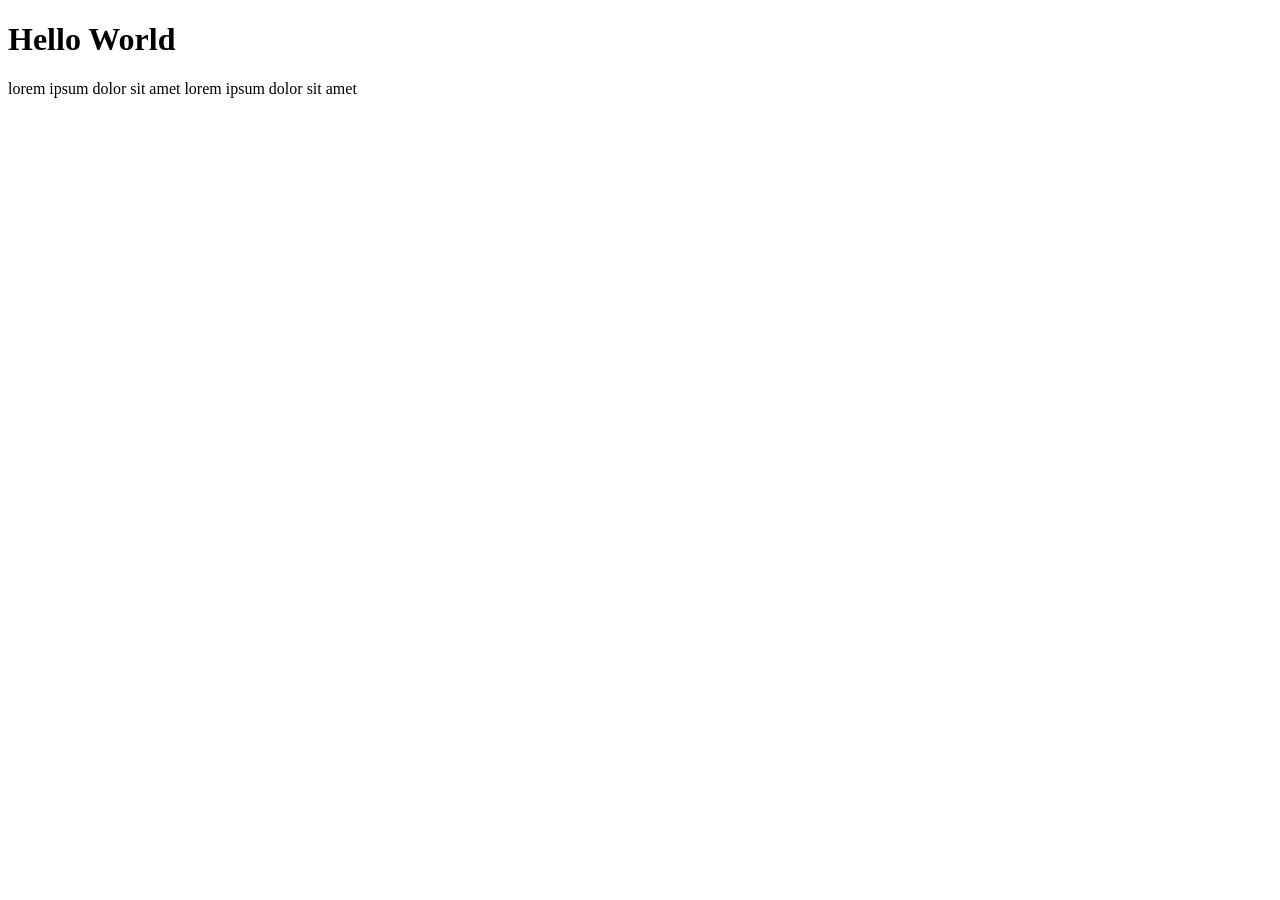
==== index.html @ ee4fcd30 "solo es de prueba nada mas, esto es PRUEBA" ====
<!DOCTYPE html>
<html lang='en'>
<head>
    <meta charset='utf-8'>
    <meta name='viewport' content='width=device-width, initial-scale=1'>
    <title>Page Title</title>
    <link rel='stylesheet' href='main.css'>
</head>
<body>
    <h1>Hello World</h1>

    <p>lorem ipsum dolor sit amet lorem ipsum dolor sit amet</p>
</body>
</html>
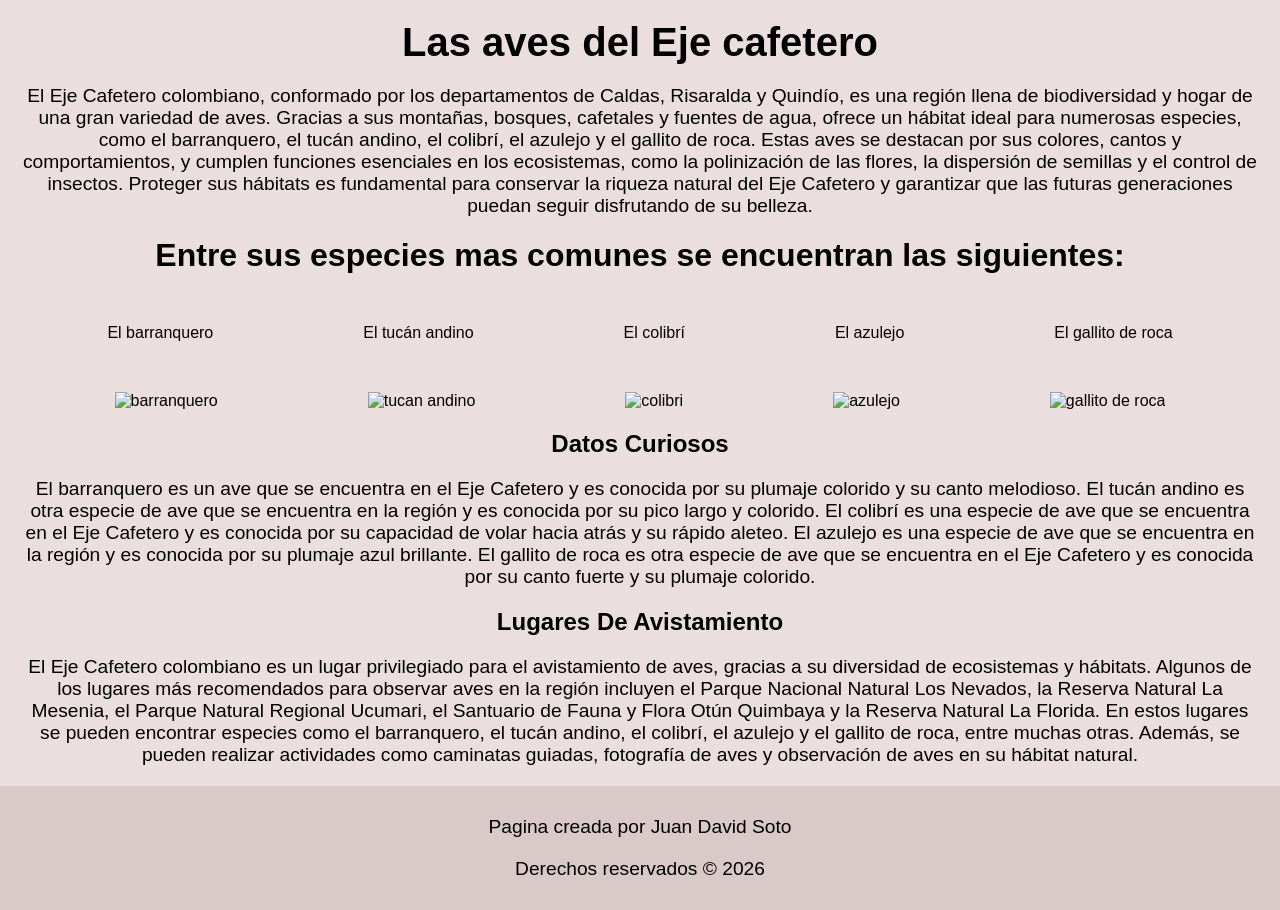
==== commit d1a237f9: "feat: initial commit" ====
--- a/index.html
+++ b/index.html
@@ -3,12 +3,43 @@
 <head>
     <meta charset='utf-8'>
     <meta name='viewport' content='width=device-width, initial-scale=1'>
-    <title>Page Title</title>
-    <link rel='stylesheet' href='main.css'>
+    <title>AVES</title>
+    <link rel='stylesheet' href='style.css'>
+    <link rel='icon' href='icono.png' type='image/x-icon'>
 </head>
 <body>
-    <h1>Hello World</h1>
+    <h1>Las aves del Eje cafetero</h1>
 
-    <p>lorem ipsum dolor sit amet lorem ipsum dolor sit amet</p>
+    <p>El Eje Cafetero colombiano, conformado por los departamentos de Caldas, Risaralda y Quindío, es una región llena de biodiversidad y hogar de una gran variedad de aves. Gracias a sus montañas, bosques, cafetales y fuentes de agua, ofrece un hábitat ideal para numerosas especies, como el barranquero, el tucán andino, el colibrí, el azulejo y el gallito de roca. Estas aves se destacan por sus colores, cantos y comportamientos, y cumplen funciones esenciales en los ecosistemas, como la polinización de las flores, la dispersión de semillas y el control de insectos. Proteger sus hábitats es fundamental para conservar la riqueza natural del Eje Cafetero y garantizar que las futuras generaciones puedan seguir disfrutando de su belleza.
+    </p>
+
+    <h2>Entre sus especies mas comunes se encuentran las siguientes:</h2>
+
+    <ul class="pajaros">
+        <li><a href='barranquero.html' target='_blank'>El barranquero</a></li>
+        <li><a href='tucan-andino.html' target='_blank'>El tucán andino</a></li>
+        <li><a href='colibri.html' target='_blank'>El colibrí</a></li>
+        <li><a href='azulejo.html' target='_blank'>El azulejo</a></li>
+        <li><a href='gallito-de-roca.html' target='_blank'>El gallito de roca</a></li>
+    </ul>
+
+    <div class="imagen">
+        <img src="imagen.jpg" alt="barranquero">
+        <img src="imagen.jpg" alt="tucan andino">
+        <img src="imagen.jpg" alt="colibri">
+        <img src="imagen.jpg" alt="azulejo">
+        <img src="imagen.jpg" alt="gallito de roca">
+    </div>
+
+    <h3>Datos Curiosos</h3>
+    <p>El barranquero es un ave que se encuentra en el Eje Cafetero y es conocida por su plumaje colorido y su canto melodioso. El tucán andino es otra especie de ave que se encuentra en la región y es conocida por su pico largo y colorido. El colibrí es una especie de ave que se encuentra en el Eje Cafetero y es conocida por su capacidad de volar hacia atrás y su rápido aleteo. El azulejo es una especie de ave que se encuentra en la región y es conocida por su plumaje azul brillante. El gallito de roca es otra especie de ave que se encuentra en el Eje Cafetero y es conocida por su canto fuerte y su plumaje colorido.</p>
+
+    <h3>Lugares De Avistamiento</h3>
+    <p>El Eje Cafetero colombiano es un lugar privilegiado para el avistamiento de aves, gracias a su diversidad de ecosistemas y hábitats. Algunos de los lugares más recomendados para observar aves en la región incluyen el Parque Nacional Natural Los Nevados, la Reserva Natural La Mesenia, el Parque Natural Regional Ucumari, el Santuario de Fauna y Flora Otún Quimbaya y la Reserva Natural La Florida. En estos lugares se pueden encontrar especies como el barranquero, el tucán andino, el colibrí, el azulejo y el gallito de roca, entre muchas otras. Además, se pueden realizar actividades como caminatas guiadas, fotografía de aves y observación de aves en su hábitat natural.</p>
+    
+    <footer>
+        <p>Pagina creada por Juan David Soto</p>
+        <p>Derechos reservados &copy; 2026</p>
+    </footer>
 </body>
 </html>
--- a/style.css
+++ b/style.css
@@ -0,0 +1,68 @@
+*{
+    margin: 0;
+    padding: 0;
+    box-sizing: border-box;
+    scroll-behavior: auto;
+}
+body{
+    font-family: Arial, sans-serif;
+    color: rgb(0, 0, 0);
+    background-color: #ebdede;
+}
+
+a{
+    color: rgb(0, 0, 0);
+    text-decoration: none;
+}
+
+h1{
+    text-align: center;
+    margin-top: 20px;
+    font-size: 2.5em;
+}
+
+p{
+    text-align: center;
+    margin: 20px;
+    font-size: 1.2em;
+}
+
+h2{
+    text-align: center;
+    margin-top: 20px;
+    font-size: 2em;
+}
+
+.pajaros{
+    list-style-type: none;
+    justify-content: center;
+    padding: 0px;
+    margin: 50px 200px 50px 200px;
+    display: flex;
+    gap: 150px;
+    white-space: nowrap;
+}
+
+.imagen{
+    display: flex;
+    justify-content: center;
+    gap: 150px;
+    margin-top: 20px;
+}
+
+h3{
+    text-align: center;
+    margin-top: 20px;
+    font-size: 1.5em;
+}
+
+footer{
+    text-align: center;
+    margin-top: 10px;
+    font-size: 1em;
+    padding: 10px;
+    background-color: #d9c9c9;
+}
+
+
+
